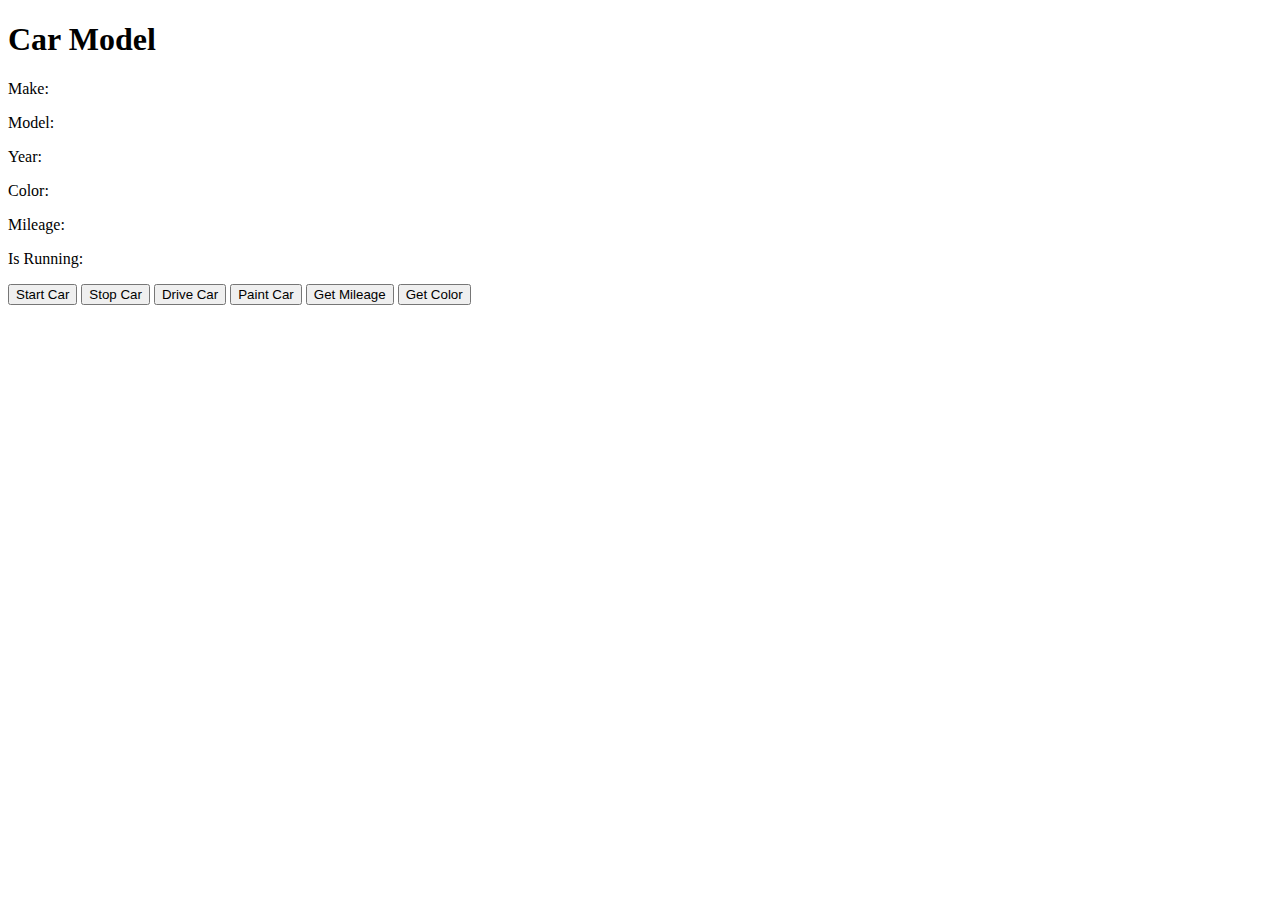
==== realObject.html @ 0437299d "Update realObject.html" ====
<!DOCTYPE html>
<html>
  <head>
    <script src="object manipulation.js"></script>
    <title>Car Model</title>
  </head>
  <body>
    <h1>Car Model</h1>
    <p>Make: <span id="make"></span></p>
    <p>Model: <span id="model"></span></p>
    <p>Year: <span id="year"></span></p>
    <p>Color: <span id="color"></span></p>
    <p>Mileage: <span id="mileage"></span></p>
    <p>Is Running: <span id="is-running"></span></p>
    <button onclick="startCar()">Start Car</button>
    <button onclick="stopCar()">Stop Car</button>
    <button onclick="driveCar()">Drive Car</button>
    <button onclick="paintCar()">Paint Car</button>
    <button onclick="getMileage()">Get Mileage</button>
    <button onclick="getColor()">Get Color</button>
    <script src="object manipulation.js"></script>
    <script>
      const makeElem = document.getElementById("make");
      makeElem.style.fontWeight = "bold";
      const modelElem = document.getElementById("model");
      const yearElem = document.getElementById("year");
      const colorElem = document.getElementById("color");
      colorElem.style.fontStyle = "italic";
      const mileageElem = document;
    </script>
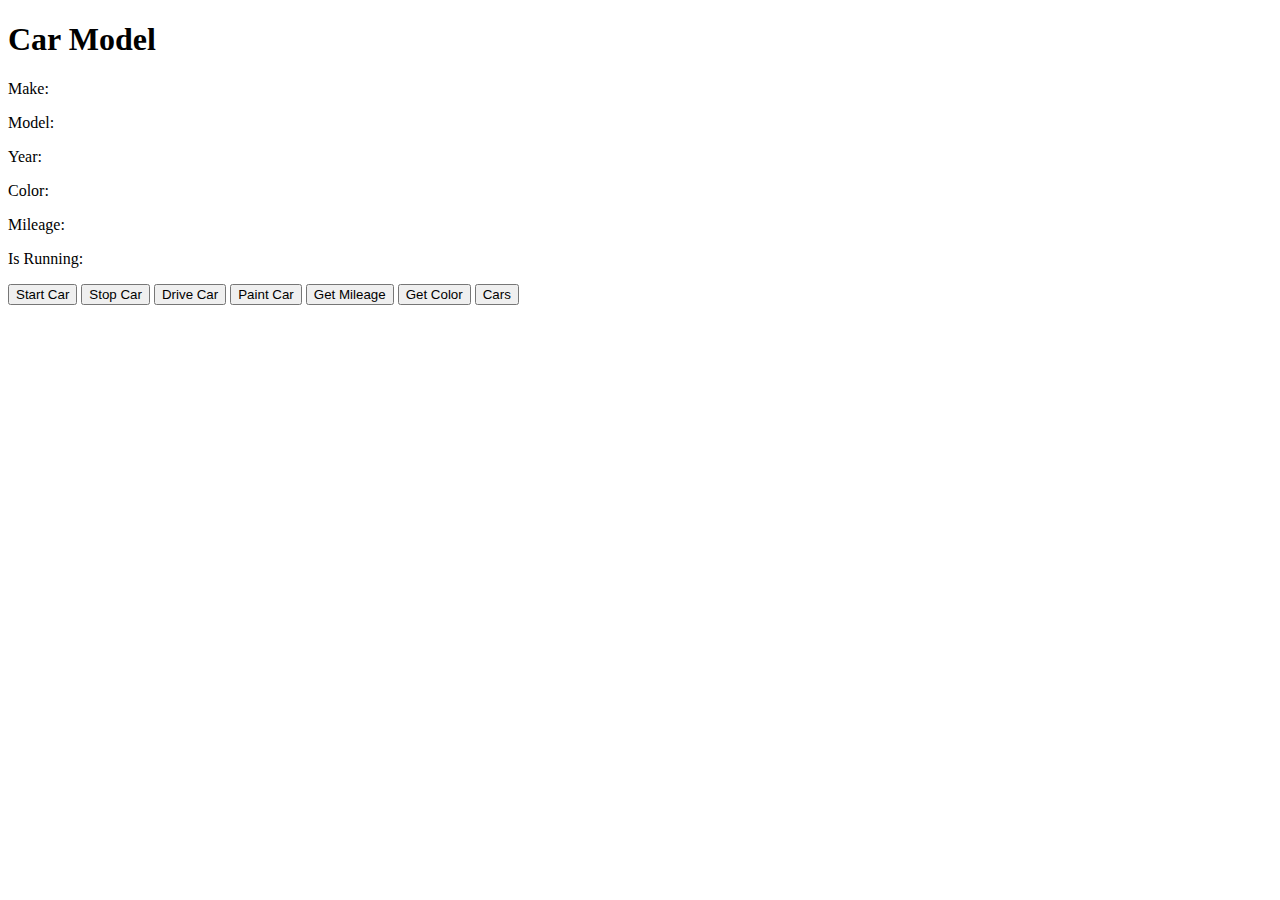
==== commit 9533d247: "Update realObject.html" ====
--- a/realObject.html
+++ b/realObject.html
@@ -1,30 +1,48 @@
 <!DOCTYPE html>
 <html>
-  <head>
-    <script src="object manipulation.js"></script>
-    <title>Car Model</title>
-  </head>
-  <body>
-    <h1>Car Model</h1>
-    <p>Make: <span id="make"></span></p>
-    <p>Model: <span id="model"></span></p>
-    <p>Year: <span id="year"></span></p>
-    <p>Color: <span id="color"></span></p>
-    <p>Mileage: <span id="mileage"></span></p>
-    <p>Is Running: <span id="is-running"></span></p>
-    <button onclick="startCar()">Start Car</button>
-    <button onclick="stopCar()">Stop Car</button>
-    <button onclick="driveCar()">Drive Car</button>
-    <button onclick="paintCar()">Paint Car</button>
-    <button onclick="getMileage()">Get Mileage</button>
-    <button onclick="getColor()">Get Color</button>
-    <script src="object manipulation.js"></script>
-    <script>
-      const makeElem = document.getElementById("make");
-      makeElem.style.fontWeight = "bold";
-      const modelElem = document.getElementById("model");
-      const yearElem = document.getElementById("year");
-      const colorElem = document.getElementById("color");
-      colorElem.style.fontStyle = "italic";
-      const mileageElem = document;
+
+<head>
+  <script src="realObject.js"></script>
+  <title>Car Model</title>
+</head>
+
+<body>
+  <h1>Car Model</h1>
+  <p>Make: <span id="make"></span></p>
+  <p>Model: <span id="model"></span></p>
+  <p>Year: <span id="year"></span></p>
+  <p>Color: <span id="color"></span></p>
+  <p>Mileage: <span id="mileage"></span></p>
+  <p>Is Running: <span id="is-running"></span></p>
+  <button onclick="document.getElementById('start').innerHTML = myCar.start()">Start Car</button>
+  <button onclick="document.getElementById('stop').innerHTML = myCar.stop()">Stop Car</button>
+  <button onclick="document.getElementById('drive').innerHTML = myCar.drive(4)">Drive Car</button>
+  <button onclick="document.getElementById('paint').innerHTML = myCar.paint('red')">Paint Car</button>
+  <button onclick="document.getElementById('mileage').innerHTML = myCar.getMileage()">Get Mileage</button>
+  <button onclick="document.getElementById('color').innerHTML = myCar.getColor()">Get Color</button>
+  <script>
+    const makeElem = document.getElementById("make");
+    makeElem.style.fontWeight = "bold";
+    const modelElem = document.getElementById("model");
+    const yearElem = document.getElementById("year");
+    const colorElem = document.getElementById("color");
+    colorElem.style.fontStyle = "italic";
+    const mileageElem = document;
+  </script>
+  
+  <button id="myBtn">Cars</button>
+  <script>
+    var x = document.getElementById("myBtn");
+    x.addEventListener("click", myFunction);
+    x.addEventListener("click", someOtherFunction);
+    
+    function myFunction() {
+      alert ("Vroom...Vroom...");
+    }
+    
+    function someOtherFunction() {
+      alert ("Nice Car!");
+    }
     </script>
+  </body>
+  </html>
